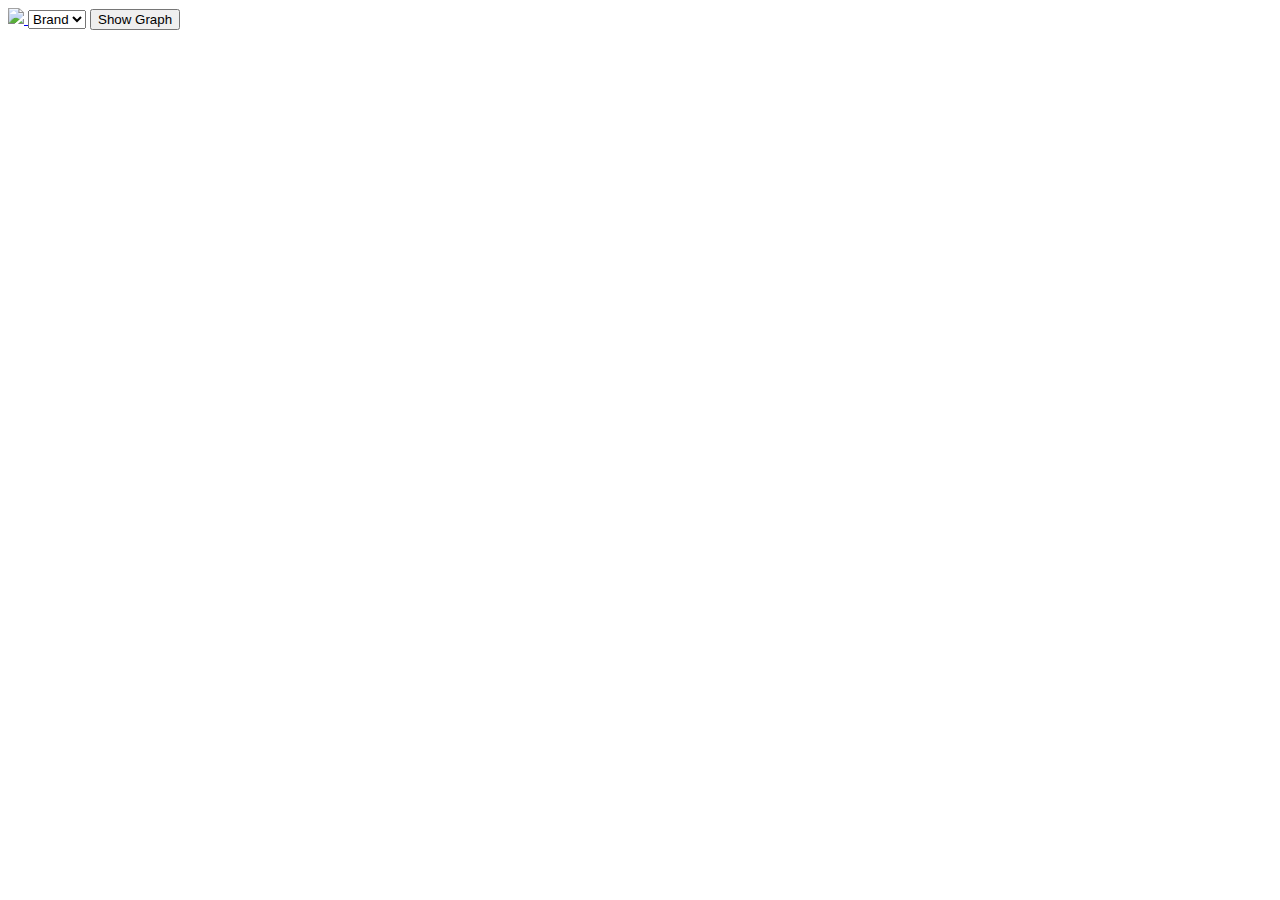
==== Public/html/ana.html @ 3b073f93 "Add files via upload" ====
<!DOCTYPE html>
<html>

<head>
    <link href="/static/css/ana.css" rel="stylesheet">
</head>

<body>
    <a href="http://127.0.0.1:8080">
        <img src="/static/Images/logo.png" style="border:0">
    </a>
    <select>
        <option value="Brand">Brand</option>
    </select>
    <button class="show-graph">Show Graph</button>
</body>

</html>
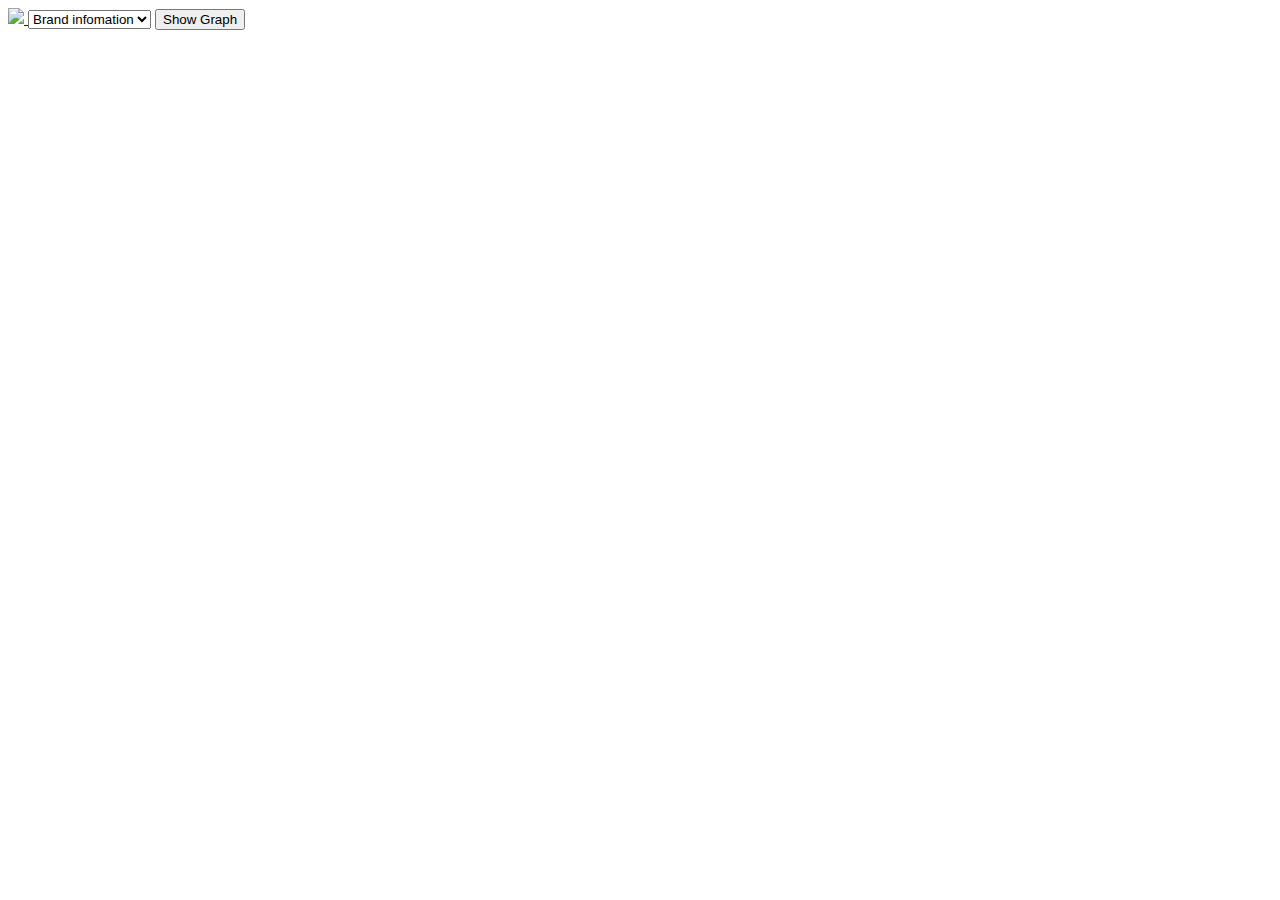
==== commit 35f6f1f9: "Add files via upload" ====
--- a/Public/html/ana.html
+++ b/Public/html/ana.html
@@ -3,16 +3,30 @@
 
 <head>
     <link href="/static/css/ana.css" rel="stylesheet">
+    <script src="https://cdnjs.cloudflare.com/ajax/libs/react/0.13.3/react.js"></script>
+    <script src="http://code.jquery.com/jquery-2.1.1.min.js"></script>
+    <script src="https://ajax.googleapis.com/ajax/libs/jquery/3.1.0/jquery.min.js"></script>
 </head>
+<script>
+    $(document).ready(function() {
+        $('button').click(function() {
+            $('#Graph').attr("src", "/static/Images/testpie.png")
+        })
+    })
+
+</script>
 
 <body>
-    <a href="http://127.0.0.1:8080">
+    <a href="/static/html/index.html">
         <img src="/static/Images/logo.png" style="border:0">
     </a>
     <select>
-        <option value="Brand">Brand</option>
+        <option value="Brand">Brand infomation</option>
     </select>
     <button class="show-graph">Show Graph</button>
+    <div>
+        <img id="Graph">
+    </div>
 </body>
 
 </html>
